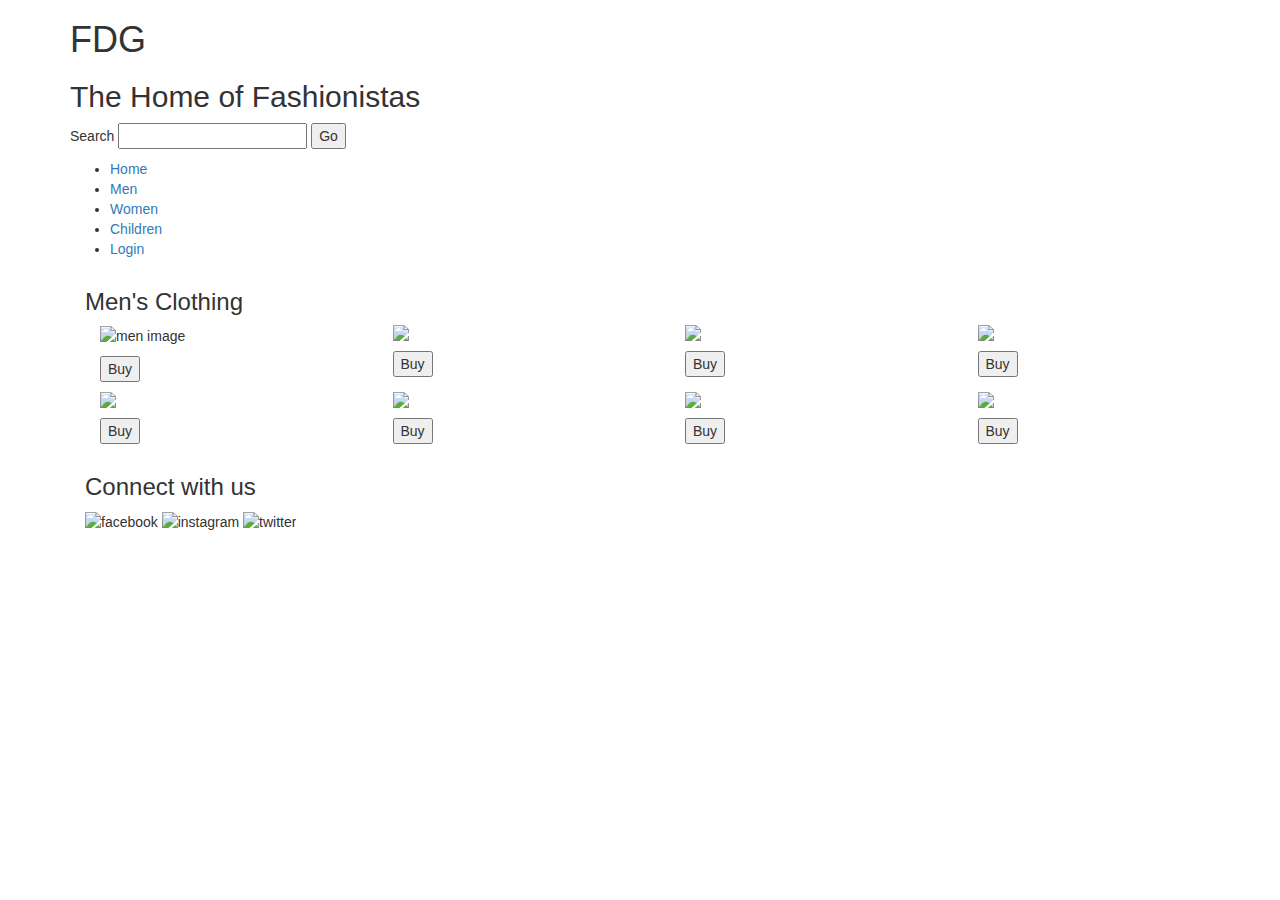
==== men/index.html @ f627553b "first commit" ====
<!DOCTYPE html>
<html>
<div class="container">
<head>
    <meta charset="8-UTF">
    <title>Men's Clothing</title>
    <link rel="stylesheet" href="https://maxcdn.bootstrapcdn.com/bootstrap/3.3.7/css/bootstrap.min.css">
    <link rel="stylesheet" href="https://maxcdn.bootstrapcdn.com/bootstrap/3.3.7/css/bootstrap-theme.min.css">
    <link href="https://cdnjs.cloudflare.com/ajax/libs/bootstrap-material-design/4.0.2/bootstrap-material-design.css"/>
    <link rel="stylesheet" href="https://cdnjs.cloudflare.com/ajax/libs/bootstrap-material-design/0.5.10/css/ripples.min.css">

    <link rel="stylesheet" href="men.css">
</head>
<body>
    <header id="header">
        <h1> FDG </h1>
        <h2> The Home of Fashionistas </h2>
        <div id="searchbox">
            <form>
                <p>Search
                <input type="text" name="searchfield">
                <input type="submit" value ="Go">
                </p>
            </form>
        </div>
    </header>
    
    <ul>
        <li><a href="Coursework.html"> Home</a></li>
        <li><a href="men.html">Men</a></li>
        <li><a href="women.html">Women</a></li>
        <li><a href="children.html">Children</a></li>
        <li><a href="login.html">Login</a></li>
    </ul>
    
    <div class="container">
        <div class="main container">
                <section class="row">
                    <h3  class="title"> Men's Clothing </h3>
                    <div class="col-md-3">
                        <img src="Coursework/Asset/Image/unnamed.png"  alt ="men image" class="pix"> 
                    <a href="#"></a> <h4> </h4>
                    <form>
                        <p>
                        <input type="submit" value ="Buy">
                        </p>
                    </form>
                    </div>

                    <div class="col-md-3">
                        <img src="Coursework/Asset/Image/folder 2/Men OIP (1).jpg"  class="img-responsive" class="pix"> 
                        <a href="#"></a><h4> </h4>
                        <form>
                            <p>
                            <input type="submit" value ="Buy">
                            </p>
                        </form>
                    </div>

                    <div class="col-md-3">
                        <img src="Coursework/Asset/Image/folder 2/Men OIP (4).jpg"  class="img-responsive" class="pix"> 
                        <a href="#"></a><h4></h4>
                        <form>
                            <p>
                            <input type="submit" value ="Buy">
                            </p>
                        </form>
                    </div>

                    <div class="col-md-3">
                        <img src="Coursework/Asset/Image/folder 2/Men OIP (5).jpg"  class="img-responsive" class="pix"> 
                        <a href="#"></a><h4> </h4>
                        <form>
                            <p>
                            <input type="submit" value ="Buy">
                            </p>
                        </form>
                    </div>
                </section>  
            
                <section class="row">
                    <div class="col-md-3">
                        <img src="Coursework/Asset/Image/folder 2/Men OIP (5).jpg"  class="img-responsive" class="pix"> 
                        <a href="#"></a><h4> </h4>
                        <form>
                            <p>
                            <input type="submit" value ="Buy">
                            </p>
                        </form>
                    </div>

                    <div class="col-md-3">
                        <img src="Coursework/Asset/Image/folder 2/Men OIP (4).jpg"  class="img-responsive" class="pix"> 
                        <a href="#"></a><h4> </h4>
                        <form>
                            <p>
                            <input type="submit" value ="Buy">
                            </p>
                        </form>
                    </div>

                    <div class="col-md-3">
                        <img src="Coursework/Asset/Image/folder 2/Men OIP (5).jpg"  class="img-responsive" class="pix"> 
                        <a href="#"></a><h4>  </h4>
                        <form>
                            <p>
                            <input type="submit" value ="Buy">
                            </p>
                        </form>
                    </div>

                    <div class="col-md-3">
                        <img src="Coursework/Asset/Image/folder 2/Men OIP (4).jpg"  class="img-responsive" class="pix"> 
                        <a href="#"></a><h4>  </h4>
                        <form>
                            <p>
                            <input type="submit" value ="Buy">
                            </p>
                        </form>
                    </div>
        </div>





        <div class="footer">
            <h3> Connect with us </h3>
            <section>
                <img src ="Coursework/facebook.jpg"  alt="facebook" id="facebook">
                <img src ="Coursework/instagram.jpg"  alt = "instagram" id="instagram"> 
                <img src ="Coursework/twitter.jpg"  alt= "twitter" id="twitter">
            </section>
        </div>
</body>
</html>
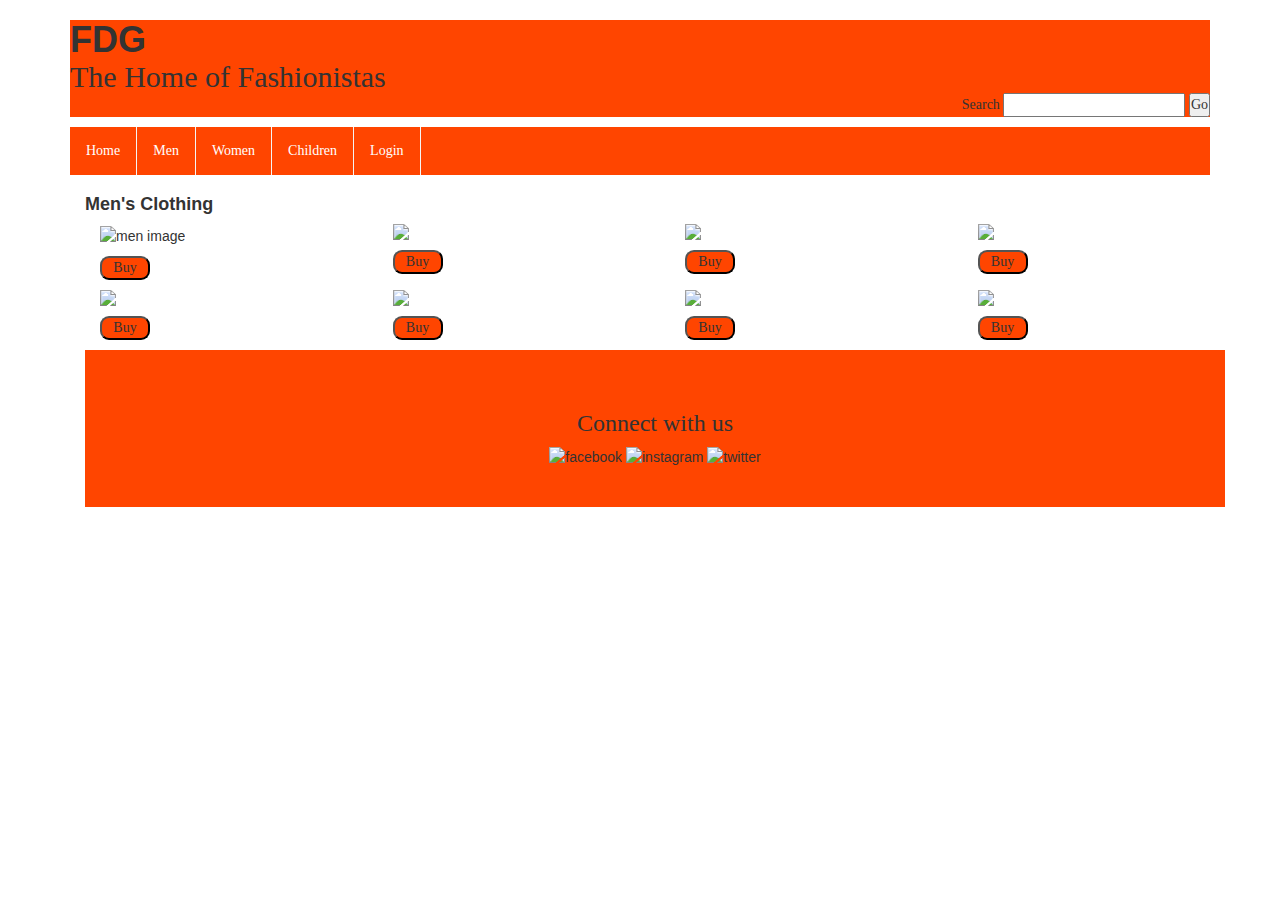
==== commit 18de9c51: "all changes made" ====
--- a/men/index.html
+++ b/men/index.html
@@ -9,7 +9,7 @@
     <link href="https://cdnjs.cloudflare.com/ajax/libs/bootstrap-material-design/4.0.2/bootstrap-material-design.css"/>
     <link rel="stylesheet" href="https://cdnjs.cloudflare.com/ajax/libs/bootstrap-material-design/0.5.10/css/ripples.min.css">
 
-    <link rel="stylesheet" href="men.css">
+    <link rel="stylesheet" href="styles.css">
 </head>
 <body>
     <header id="header">
--- a/men/styles.css
+++ b/men/styles.css
@@ -0,0 +1,134 @@
+*{
+    box-sizing: border-box;
+    margin: 0;
+    padding: 0;
+}
+
+
+header {
+    background-color: orangered;
+}
+
+header h1{
+    font-weight: 700pt;
+    font-family:Arial, Helvetica, sans-serif ;
+    margin-bottom: 0;
+}
+
+
+header h2{
+    margin-top: 0;
+    font-family: 'sans-serif';
+    font-weight: 400;
+    margin-bottom: 0;
+}
+
+#searchbox{
+    text-align: right;
+    
+}
+
+body{
+    background-color: block(245, 220, 242);
+}
+
+
+/*#navbar{
+    background-color: aquamarine;
+}
+*/
+
+ul {
+    list-style-type: none;
+    margin: 0;
+    padding: 0;
+    overflow: hidden;
+    background-color: orangered;
+}
+
+li {
+    float: left;
+}
+
+li a {
+    display: block;
+    color: white;
+    text-align: center;
+    padding: 14px 16px;
+    text-decoration: none;    
+}
+
+li a:hover {
+    background-color: white;
+    color: orangered;
+    text-decoration: none;
+    border: 1px solid orangered;
+}
+
+.active {
+    background-color: green;
+}
+
+li{
+    border-right: 1px solid whitesmoke;
+}
+
+/*.pix{
+    margin: 6px 0 3px 0;
+    width: 50%;
+    height: 50%;
+    padding: 10px;
+}*/
+
+.title{
+    float: center;
+    font-size: large;
+    font-weight: 600;
+    font-family: 'Lucida Sans', 'Lucida Sans Regular', 'Lucida Grande', 'Lucida Sans Unicode', Geneva, Verdana, sans-serif;
+}
+
+.col-md-3 input {
+    background-color: orangered;
+    border-radius: 9px;
+    width: 50px;
+}
+
+.col-md-3 input:hover {
+    background-color: white;
+    color: orangered;
+    border: 0.9px solid orangered;
+}
+
+#facebook{
+    width: 1cm;
+    height: 1cm;
+}
+
+#instagram{
+    width: 1cm;
+    height: 1cm;
+}
+
+#twitter{
+    width: 1cm;
+    height: 1cm;
+}
+
+h1{
+    font-family: 'roboto', 'sans-serif';
+    font-weight: 700;
+}
+
+p, h2, h3, h4, h5, a{
+    font-family: 'roboto', 'sans-serif';
+    font-weight: 400;
+}
+
+
+.footer{
+    padding: 40px;
+    width: auto;
+    background-color: orangered;
+    text-align: center;
+}
+    
